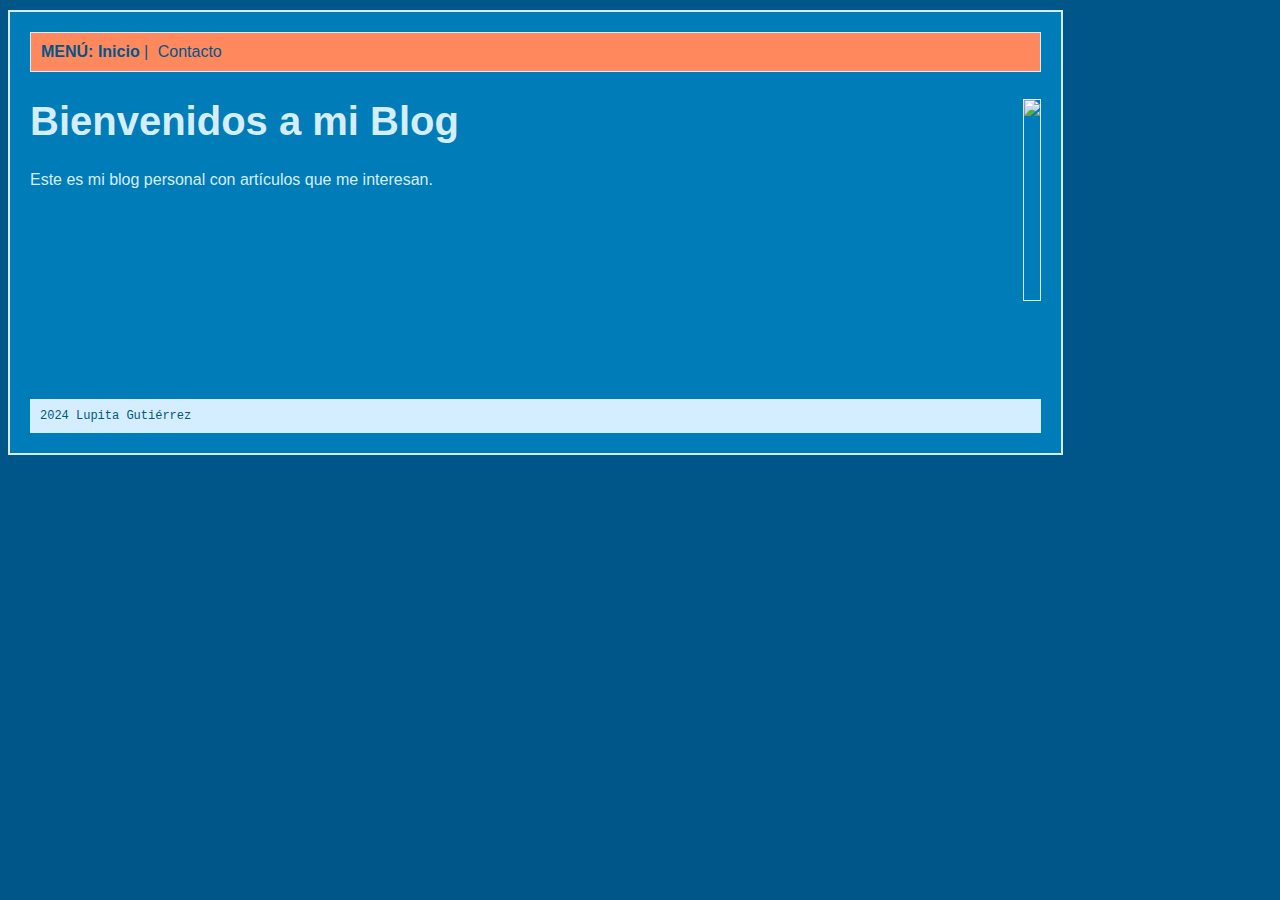
==== index.html @ a78fb8a3 "Add files via upload" ====
<!DOCTYPE html>
<html lang="es">

<head>
    <title>Blog - Inicio</title>
    <link href="css/estilos.css" rel="stylesheet">
</head>

<body>
    <div id="contenedor">
        <div id="menu">
            <strong>MENÚ:</strong>
            <strong>Inicio</strong>
            | <a href="contacto.html">Contacto</a>
        </div>
        <div id="contenido">
            <img src="img/tecnologia.jpg">
            <h1>Bienvenidos a mi Blog</h1>
            <p>Este es mi blog personal con artículos que me interesan.</p>
        </div>
        <div id="final">
            2024 Lupita Gutiérrez
        </div>
    </div>
</body>

</html>
---- css/estilos.css ----
body {
    font-family: Verdana, Geneva, Tahoma, sans-serif;
    color: #d5eeff;
    background-color: #005689;
}

h1 {
    font-size: 2.5em;
}

#contenedor {
    width: 80%;
    border: 2px solid #d5eeff;
    padding: 20px;
    margin-top: 10px;
    background-color: #007cb9;
}

#menu {
    color: #005689;
    background-color: #ff895d;
    padding: 10px;
    border: 1px solid #d5eeff;
}

#menu a,
#menu a:visited {
    color: #005689;
    text-decoration: none;
    padding: 5px;
}

#menu a:hover {
    color: white;
    background-color: #007cb9;
    padding: 5px;
}

#contenido {
    height: 300px;
}

img {
    height: 200px;
    border: 1px solid #d5eeff;
    float: right;
}

#final {
    font-family: 'Courier New', Courier, monospace;
    font-size: 0.75em;
    color: #005689;
    background-color: #d5eeff;
    padding: 10px;
}
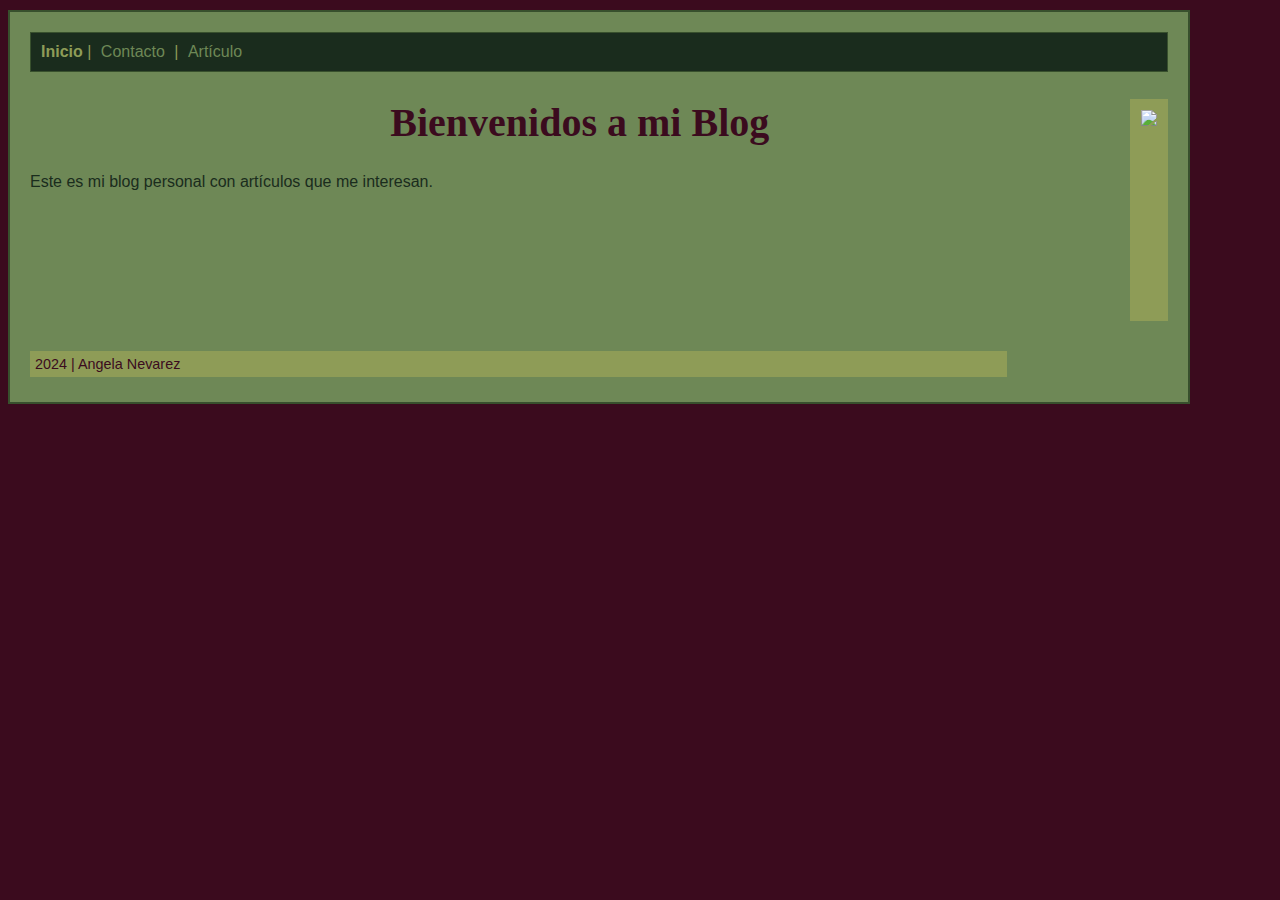
==== commit d4880df3: "Update index.html" ====
--- a/index.html
+++ b/index.html
@@ -8,20 +8,34 @@
 
 <body>
     <div id="contenedor">
+
         <div id="menu">
-            <strong>MENÚ:</strong>
             <strong>Inicio</strong>
             | <a href="contacto.html">Contacto</a>
+            | <a href="articulo-1.html">Artículo</a>
         </div>
+
         <div id="contenido">
-            <img src="img/tecnologia.jpg">
-            <h1>Bienvenidos a mi Blog</h1>
-            <p>Este es mi blog personal con artículos que me interesan.</p>
+
+            <div id="img-individual">
+                <img src="img/caracol-patineta.jfif">
+            </div>
+
+        <h1>Bienvenidos a mi Blog</h1>
+            
+            <div id="texto-index">
+                <p>Este es mi blog personal con artículos que me interesan.</p>
+            </div>
+
         </div>
+
+        <br><br><br><br><br><br><br><br>
+
         <div id="final">
-            2024 Lupita Gutiérrez
+            2024 | Angela Nevarez
         </div>
+        
     </div>
 </body>
 
-</html>+</html>
--- a/css/estilos.css
+++ b/css/estilos.css
@@ -1,55 +1,104 @@
 body {
     font-family: Verdana, Geneva, Tahoma, sans-serif;
-    color: #d5eeff;
-    background-color: #005689;
-}
-
-h1 {
-    font-size: 2.5em;
+    color: #3b0b1e;
+    background-color: #3b0b1e;
 }
 
 #contenedor {
-    width: 80%;
-    border: 2px solid #d5eeff;
+    width: 90%;
+    border: 2px solid #38502d;
     padding: 20px;
     margin-top: 10px;
-    background-color: #007cb9;
+    background-color: #6e8856;
+    height: 350px;   
+}
+
+#contenedor-articulo {
+    width: 90%;
+    border: 2px solid #38502d;
+    padding: 20px;
+    margin-top: 10px;
+    background-color: #6e8856;   
 }
 
 #menu {
-    color: #005689;
-    background-color: #ff895d;
+    color: #8e9c57;
+    background-color: #1a2C1d;
     padding: 10px;
-    border: 1px solid #d5eeff;
+    border: 1px solid #38502d;
 }
 
 #menu a,
 #menu a:visited {
-    color: #005689;
+    color: #6e8856;
     text-decoration: none;
     padding: 5px;
 }
 
 #menu a:hover {
-    color: white;
-    background-color: #007cb9;
+    color: #38502d;
+    background-color: #8e9c57;
     padding: 5px;
 }
 
-#contenido {
-    height: 300px;
+h1 {
+    font-size: 2.5em;
+    font-family: "garamond";
+    text-align: center;
 }
 
-img {
+#introducción p {
+    color: #1a2C1d;
+    padding:10px;
+}
+
+#texto-contacto {
+    color: #1a2C1d;
+}
+
+#texto-contacto a,
+#texto-contacto a:visited {
+    color: #3b0b1e;
+    text-decoration: underline;
+    padding: 5px;
+
+}
+
+#texto-index {
+    color: #1a2C1d;
+}
+
+#img-articulo img{
+    width: 30.2%;
+    background-color: #8e9c57;
+    padding: 10px;
+    text-align: center;
+}
+
+#img-individual img{
     height: 200px;
-    border: 1px solid #d5eeff;
+    border: 1px solid #8e9c57;
     float: right;
+    background-color: #8e9c57;
+    padding: 10px;
+}
+.texto-desarrollo {
+    color: #8e9c57;
+    background-color: #38502d;
+    padding: 10px;
 }
 
 #final {
-    font-family: 'Courier New', Courier, monospace;
-    font-size: 0.75em;
-    color: #005689;
-    background-color: #d5eeff;
-    padding: 10px;
-}+    font-size: 0.9em;
+    color: #3b0b1e;
+    width: 85%;
+    background-color: #8e9c57;
+    padding: 5px;
+}
+
+#final a,
+#final a:visited {
+    color: #38502d;
+    text-decoration: underline;
+    padding: 5px;
+}
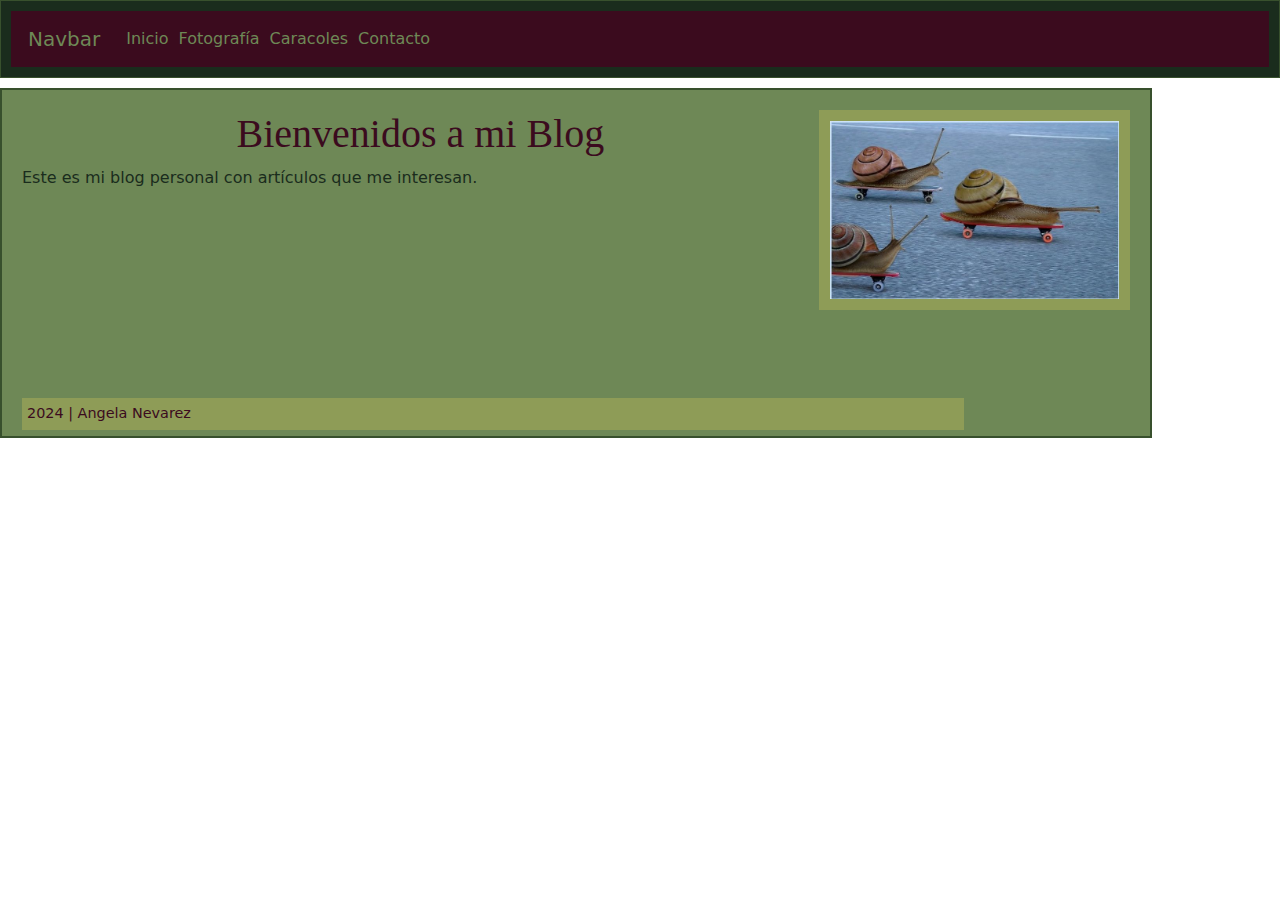
==== commit caaa9ce3: "Add files via upload" ====
--- a/index.html
+++ b/index.html
@@ -4,25 +4,56 @@
 <head>
     <title>Blog - Inicio</title>
     <link href="css/estilos.css" rel="stylesheet">
+    <link href="https://cdn.jsdelivr.net/npm/bootstrap@5.3.3/dist/css/bootstrap.min.css" rel="stylesheet"
+        integrity="sha384-QWTKZyjpPEjISv5WaRU9OFeRpok6YctnYmDr5pNlyT2bRjXh0JMhjY6hW+ALEwIH" crossorigin="anonymous">
 </head>
 
+
 <body>
+
+    <div id="menu">
+        <nav class="navbar navbar-expand-lg navbar-color">
+            <div class="container-fluid">
+                <a class="navbar-brand" href="#">Navbar</a>
+                <button class="navbar-toggler" type="button" data-bs-toggle="collapse"
+                    data-bs-target="#navbarSupportedContent" aria-controls="navbarSupportedContent"
+                    aria-expanded="false" aria-label="Toggle navigation">
+                    <span class="navbar-toggler-icon"></span>
+                </button>
+                <div class="collapse navbar-collapse" id="navbarSupportedContent">
+                    <ul class="navbar-nav me-auto mb-2 mb-lg-0">
+
+                        <li class="nav-item">
+                            <a class="nav-link active" aria-current="page" href="index.html">Inicio</a>
+                        </li>
+
+                        <li class="nav-item">
+                            <a class="nav-link" href="articulo-1.html">Fotografía</a>
+                        </li>
+
+                        <li class="nav-item">
+                            <a class="nav-link" href="articulo-caracol.html">Caracoles</a>
+                        </li>
+                        
+                        <li class="nav-item">
+                            <a class="nav-link" href="contacto.html">Contacto</a>
+                        </li>
+                    </ul>
+                </div>
+            </div>
+        </nav>
+
+    </div>
+
     <div id="contenedor">
-
-        <div id="menu">
-            <strong>Inicio</strong>
-            | <a href="contacto.html">Contacto</a>
-            | <a href="articulo-1.html">Artículo</a>
-        </div>
-
         <div id="contenido">
 
             <div id="img-individual">
                 <img src="img/caracol-patineta.jfif">
             </div>
 
-        <h1>Bienvenidos a mi Blog</h1>
-            
+            <h1>Bienvenidos a mi Blog</h1>
+
             <div id="texto-index">
                 <p>Este es mi blog personal con artículos que me interesan.</p>
             </div>
@@ -34,8 +65,17 @@
         <div id="final">
             2024 | Angela Nevarez
         </div>
-        
+
     </div>
+    <script src="https://cdn.jsdelivr.net/npm/bootstrap@5.3.3/dist/js/bootstrap.bundle.min.js"
+        integrity="sha384-YvpcrYf0tY3lHB60NNkmXc5s9fDVZLESaAA55NDzOxhy9GkcIdslK1eN7N6jIeHz"
+        crossorigin="anonymous"></script>
+    <script src="https://cdn.jsdelivr.net/npm/@popperjs/core@2.11.8/dist/umd/popper.min.js"
+        integrity="sha384-I7E8VVD/ismYTF4hNIPjVp/Zjvgyol6VFvRkX/vR+Vc4jQkC+hVqc2pM8ODewa9r"
+        crossorigin="anonymous"></script>
+    <script src="https://cdn.jsdelivr.net/npm/bootstrap@5.3.3/dist/js/bootstrap.min.js"
+        integrity="sha384-0pUGZvbkm6XF6gxjEnlmuGrJXVbNuzT9qBBavbLwCsOGabYfZo0T0to5eqruptLy"
+        crossorigin="anonymous"></script>
 </body>
 
-</html>
+</html>--- a/css/estilos.css
+++ b/css/estilos.css
@@ -1,6 +1,8 @@
 body {
-    font-family: Verdana, Geneva, Tahoma, sans-serif;
-    color: #3b0b1e;
+    background-color: #3b0b1e;
+}
+
+nav.navbar-color{
     background-color: #3b0b1e;
 }
 
@@ -41,10 +43,11 @@
     padding: 5px;
 }
 
-h1 {
+#contenido h1 {
     font-size: 2.5em;
     font-family: "garamond";
     text-align: center;
+    color: #3b0b1e;
 }
 
 #introducción p {
@@ -61,7 +64,6 @@
     color: #3b0b1e;
     text-decoration: underline;
     padding: 5px;
-
 }
 
 #texto-index {
